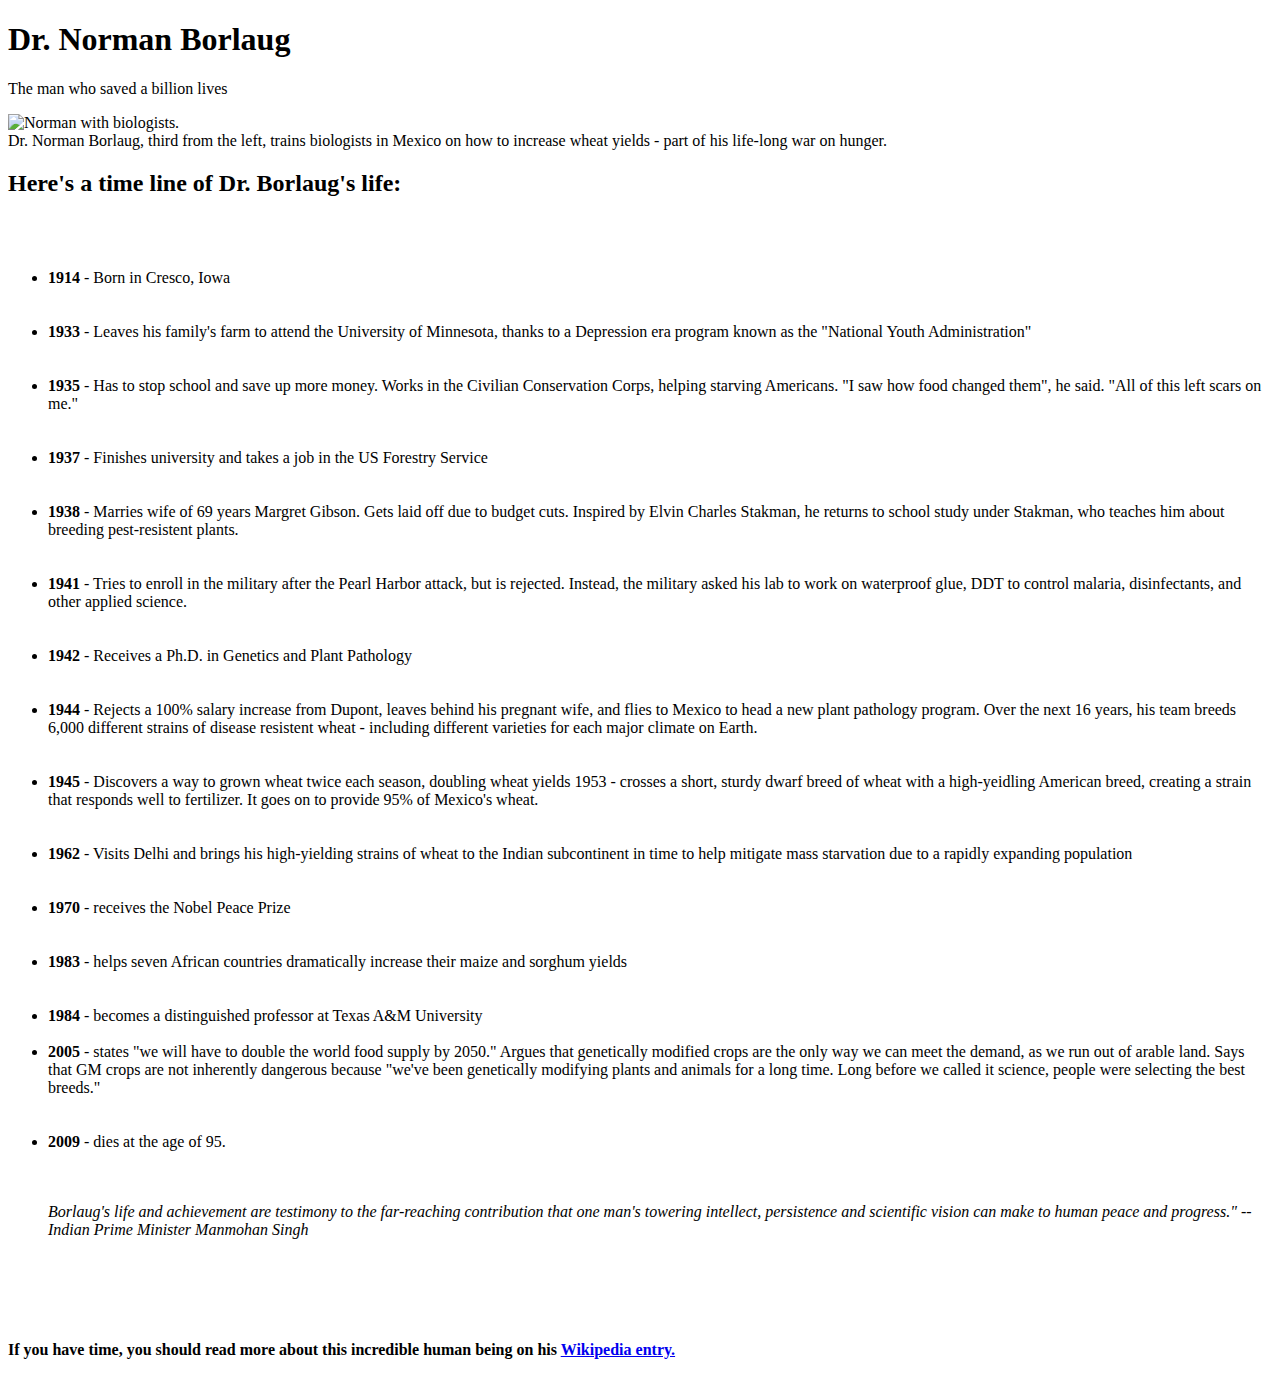
==== index.html @ 06e65123 "update" ====
<!DOCTYPE html>
<html>

<head>
  <title id="title"> Dr. Norman Borlaug </title>
  <script src="https://cdn.freecodecamp.org/testable-projects-fcc/v1/bundle.js"></script> 
</head>

<body>
  <div id="main">
    <h1> Dr. Norman Borlaug </h1>
    <p id="tribute-info"> The man who saved a billion lives </p>
    <div id="img-div">
      <img id="image" src="https://c2.staticflickr.com/4/3689/10613180113_fdf7bcd316_b.jpg" alt="Norman with biologists." <br></br>
      <figcaption id="img-caption">
        Dr. Norman Borlaug, third from the left, trains biologists in Mexico on how to increase wheat yields - part of his life-long war on hunger.
      </figcaption>
    </div>
  
  <div id="article">
      <h2> Here's a time line of Dr. Borlaug's life: </h2>
      <br></br>
      <ul>
        <li> <strong> 1914 </strong> - Born in Cresco, Iowa </li>
        <br></br>
        <li> <strong> 1933 </strong> - Leaves his family's farm to attend the University of Minnesota, thanks to a Depression era program known as the "National Youth Administration" </li>
        <br></br>
        <li> <strong> 1935 </strong> - Has to stop school and save up more money. Works in the Civilian Conservation Corps, helping starving Americans. "I saw how food changed them", he said. "All of this left scars on me." </li>
        <br></br>
        <li> <strong> 1937 </strong> - Finishes university and takes a job in the US Forestry Service </li>
        <br></br>
        <li> <strong> 1938 </strong> - Marries wife of 69 years Margret Gibson. Gets laid off due to budget cuts. Inspired by Elvin Charles Stakman, he returns to school study under Stakman, who teaches him about breeding pest-resistent plants. </li>
        <br></br>
        <li> <strong> 1941 </strong> - Tries to enroll in the military after the Pearl Harbor attack, but is rejected. Instead, the military asked his lab to work on waterproof glue, DDT to control malaria, disinfectants, and other applied science. </li>
        <br></br>
        <li> <strong> 1942 </strong> - Receives a Ph.D. in Genetics and Plant Pathology </li>
        <br></br>
        <li> <strong> 1944 </strong> - Rejects a 100% salary increase from Dupont, leaves behind his pregnant wife, and flies to Mexico to head a new plant pathology program. Over the next 16 years, his team breeds 6,000 different strains of disease resistent
          wheat - including different varieties for each major climate on Earth. </li>
        <br></br>
        <li> <strong> 1945 </strong>- Discovers a way to grown wheat twice each season, doubling wheat yields 1953 - crosses a short, sturdy dwarf breed of wheat with a high-yeidling American breed, creating a strain that responds well to fertilizer. It goes
          on to provide 95% of Mexico's wheat. </li>
        <br></br>
        <li> <strong> 1962 </strong> - Visits Delhi and brings his high-yielding strains of wheat to the Indian subcontinent in time to help mitigate mass starvation due to a rapidly expanding population </li>
        <br></br>
        <li> <strong> 1970 </strong> - receives the Nobel Peace Prize </li>
        <br></br>
        <li> <strong> 1983 </strong> - helps seven African countries dramatically increase their maize and sorghum yields </li>
        <br></br>
        <li> <strong> 1984 </strong> - becomes a distinguished professor at Texas A&M University
          <br></br>
          <li> <strong> 2005 </strong> - states "we will have to double the world food supply by 2050." Argues that genetically modified crops are the only way we can meet the demand, as we run out of arable land. Says that GM crops are not inherently dangerous
            because "we've been genetically modifying plants and animals for a long time. Long before we called it science, people were selecting the best breeds." </li>
          <br></br>
          <li> <strong> 2009 </strong> - dies at the age of 95. </li>
          <br></br>
          <p> <em> Borlaug's life and achievement are testimony to the far-reaching contribution that one man's towering intellect, persistence and scientific vision can make to human peace and progress."

-- Indian Prime Minister Manmohan Singh </em> </p>
          <br></br>
      </ul>
</div>
        <br>
<p id="other"> <strong> If you have time, you should read more about this incredible human being on his <a id="tribute-link" href="https://en.wikipedia.org/wiki/Norman_Borlaug" target="_blank"  > Wikipedia entry. </a> </strong> </p>
</div>
</body>

</html>
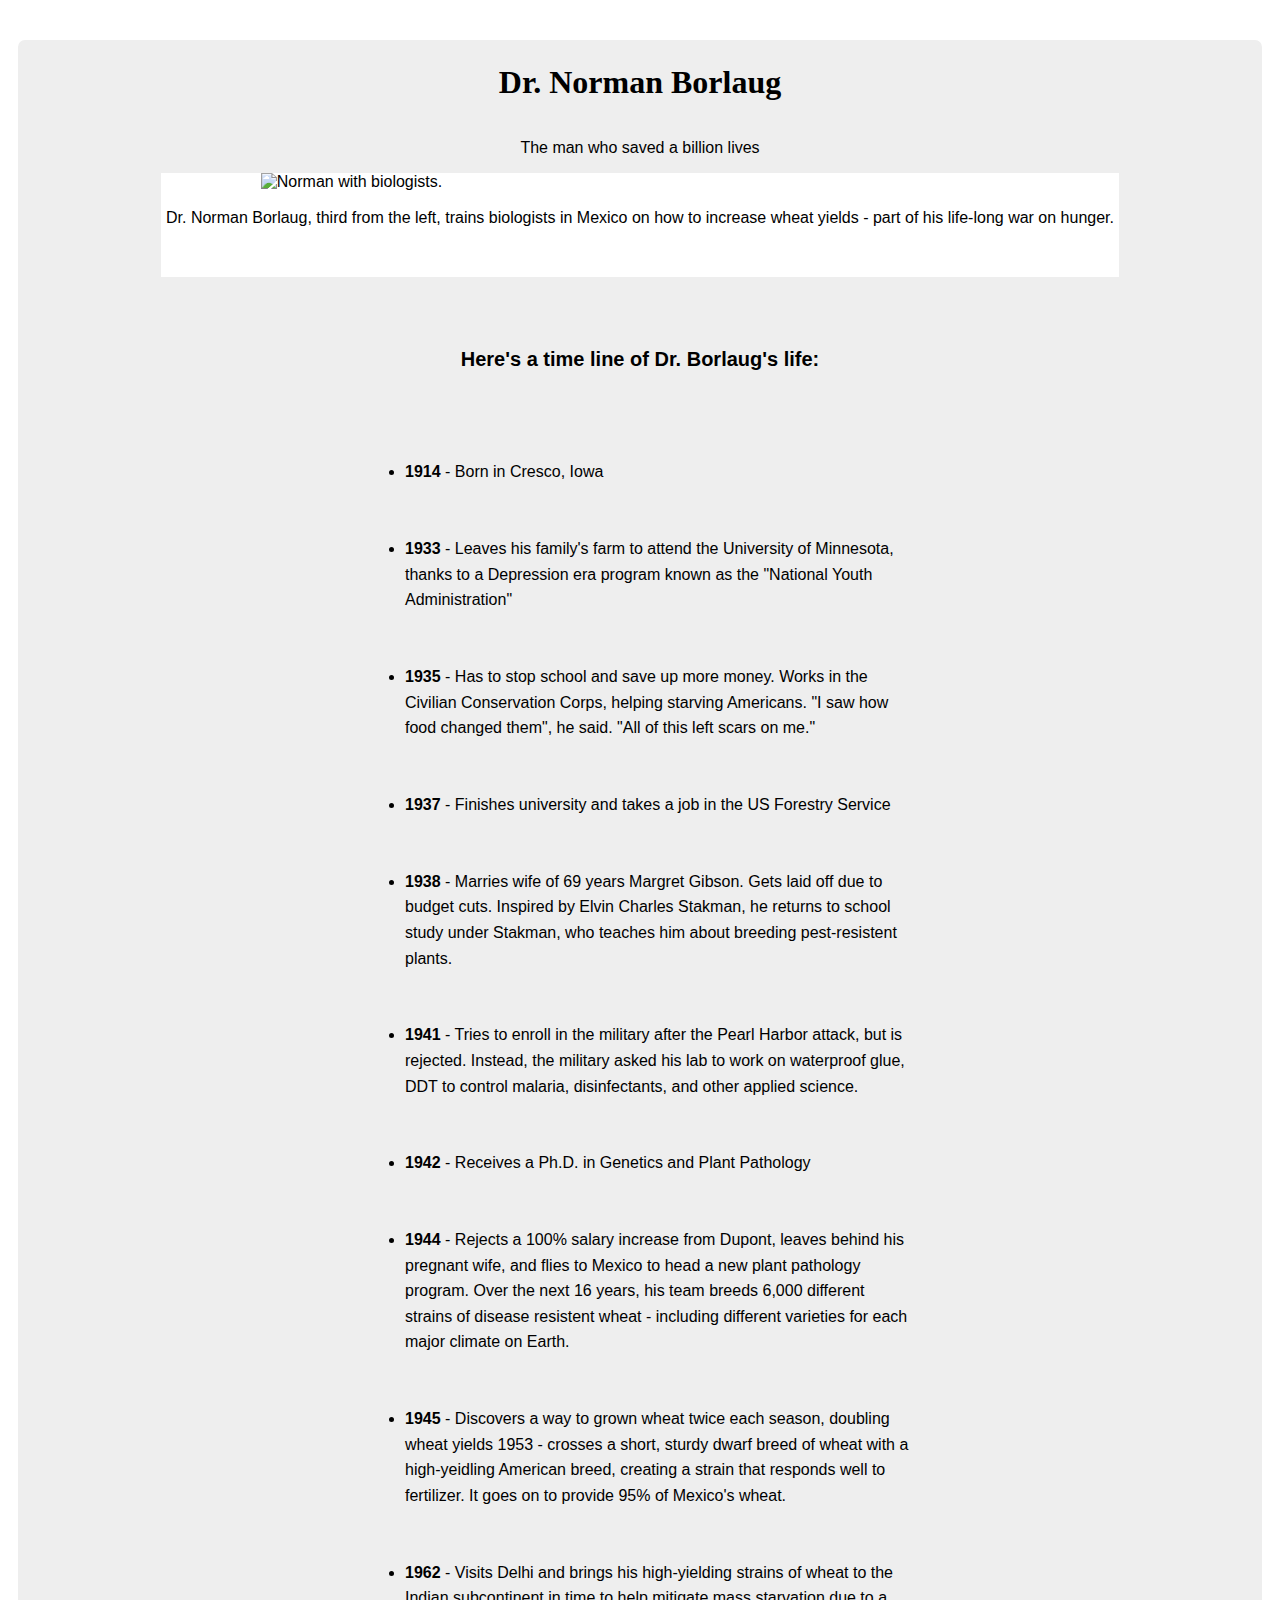
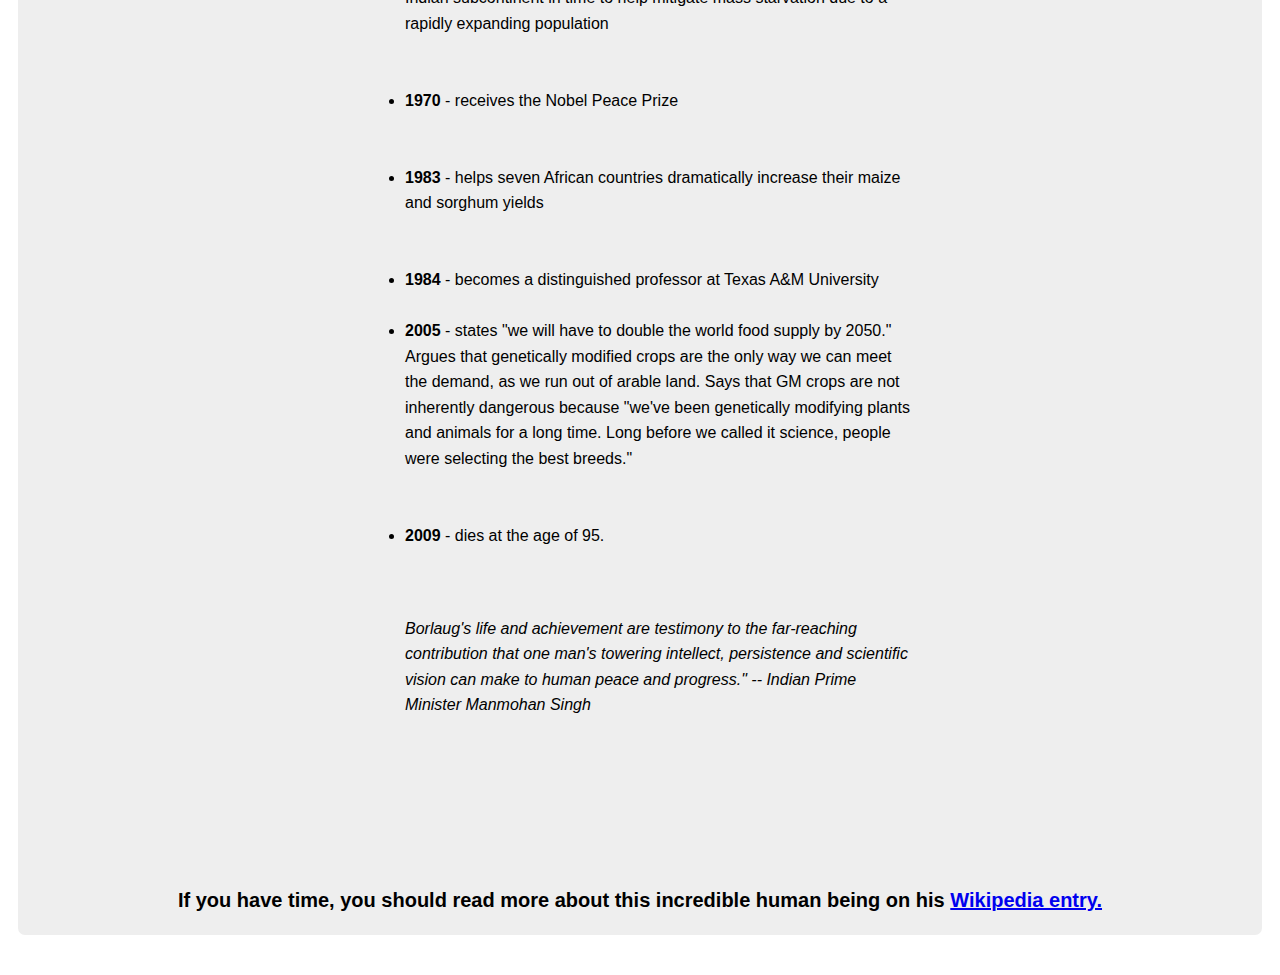
==== commit 792c8f24: "Update index.html" ====
--- a/index.html
+++ b/index.html
@@ -4,6 +4,7 @@
 <head>
   <title id="title"> Dr. Norman Borlaug </title>
   <script src="https://cdn.freecodecamp.org/testable-projects-fcc/v1/bundle.js"></script> 
+  <link href = "style.css" rel = "stylesheet" type = "text/css">
 </head>
 
 <body>
--- a/style.css
+++ b/style.css
@@ -0,0 +1,91 @@
+$blue: #a3d5d3;
+
+body {
+  background-color: white;
+  width: 100%;
+  margin: 0;
+  padding: 0;
+}
+
+#main {
+  display: flex;
+  flex-direction: column;
+  background-color: rgb(238, 238, 238);
+  border: solid;
+  margin-bottom: 40px;
+  margin-top: 40px;
+  margin-left: 10px;
+  margin-right:10px;
+  border-radius:7px;
+  border-color: rgb(238, 238, 238);
+  justify-content: center;
+  align-items: center;
+ 
+}
+
+h1 {
+  text-align: center;
+  font-size: bold;
+  
+}
+
+#tribute-info {
+  text-align: center;
+  font-size: bold;
+  font-family: Helvetica;
+}
+
+#image {
+  margin: auto;
+  width: 80%;
+  height: auto;
+  display: block;
+  max-width: 80%;
+  max-height: auto;
+  position: relative;
+}
+
+#img-div {
+  font-family: Helvetica;
+  display: flex;
+  flex-direction: column;
+  background-color: white;
+  margin-top: 0;
+  margin-left: 10px;
+  margin-right: 10px;
+  margin-bottom: 50px;
+  padding-left: 5px;
+  padding-right: 5px;
+  padding-bottom: 50px;
+  
+}
+
+#img-caption {
+   text-align: center;
+}
+
+#article {
+  font-family: Helvetica;
+  display: flex;
+  flex-direction: column;
+  justify-content: center;
+  align-items: center;
+  margin: 0 auto 50px auto;
+  line-height: 1.6;
+  max-width: 550px;
+  list-style-type: disc;
+}
+
+#article h2 {
+  font-size: 20px;
+  text-align: center;
+
+}
+
+#other {
+  font-family: Helvetica;
+  font-size: 20px;
+  font-weight: bold;
+  text-align: center;
+}
+
